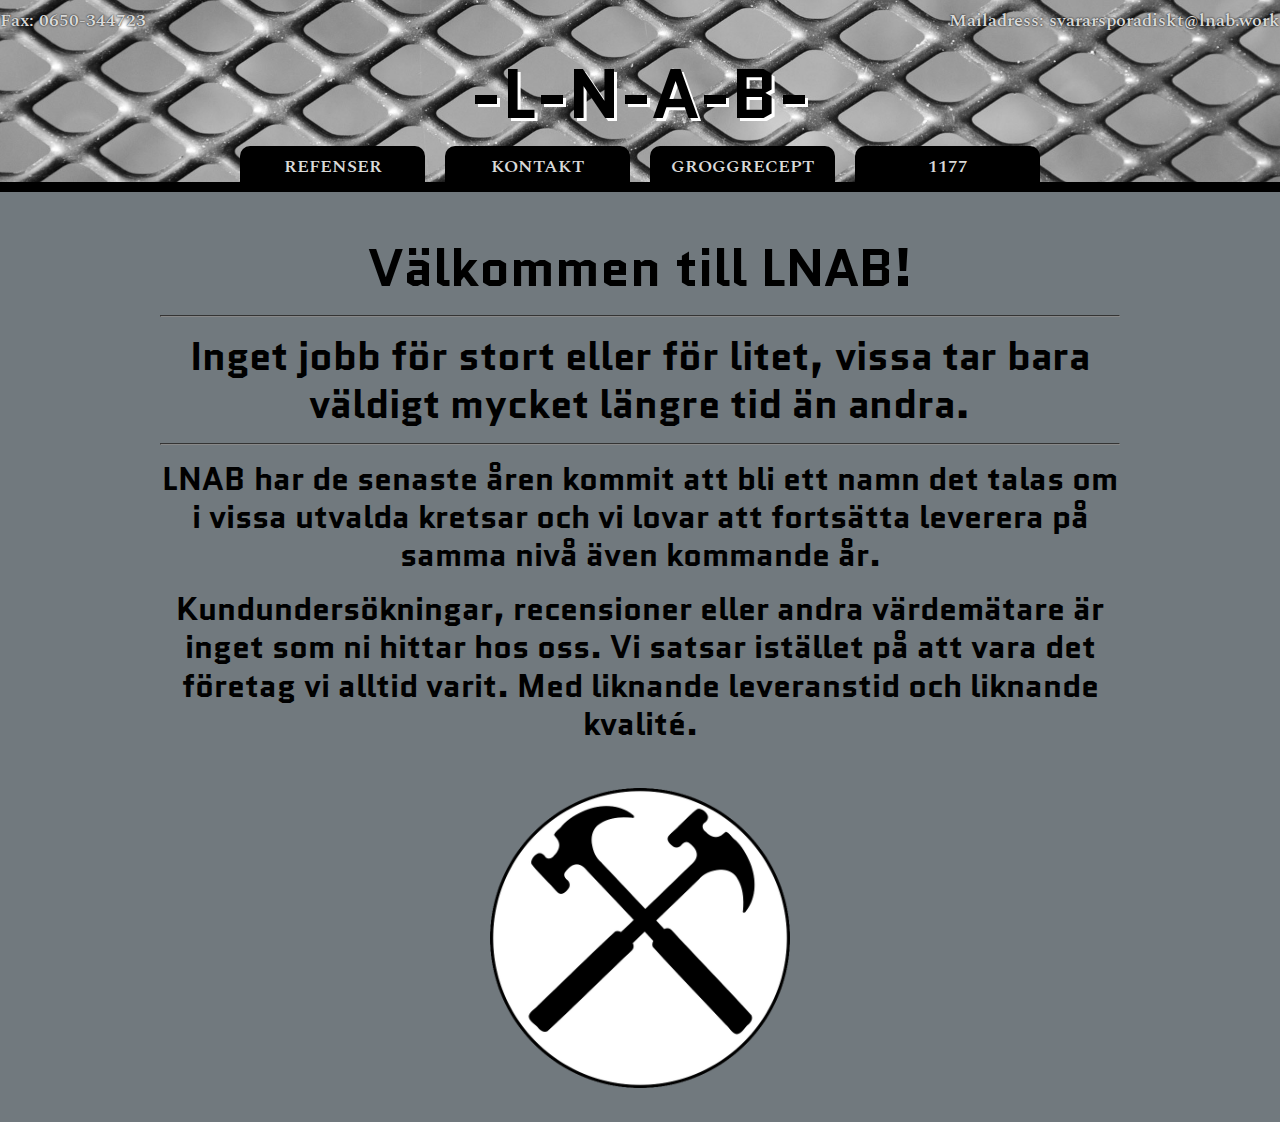
==== index.html @ e47db231 "1.1" ====
<!DOCTYPE html>
<html lang="sv">
    <head>
        <title>L-N-A-B</title>
        <meta charset="utf-8">
        <link href="css/main.css" rel="stylesheet" type="text/css">
        <link rel="preconnect" href="https://fonts.googleapis.com">
        <link rel="preconnect" href="https://fonts.gstatic.com" crossorigin>
        <link href="https://fonts.googleapis.com/css2?family=Quantico:wght@700&family=Spectral:wght@400;600&display=swap" rel="stylesheet">
    </head>
    <body class="startpage">
    	<div class="page">
    		<div class="header">
    			<div class="header-top">
                    <div class="header-top-inner">
                        <p>Fax: 0650-344723</p>
                        <p>Mailadress: svararsporadiskt@lnab.work</p>
                    </div>
    			</div>
    			<div class="header-bottom">
    				<a href="index.html">-L-N-A-B-</a>
    			</div>
                <div class="menubar">
                    <div class="menubar-inner">
                        <a href="referenser.html">Refenser</a>
                        <a href="contact.html">Kontakt</a>
                        <a href="https://groggbloggen.se/" target="_blank">Groggrecept</a>
                        <a href="https://www.1177.se/" target="_blank">1177</a>
                    </div>
                </div>  			
    		</div>

    		<div class="content">
    			<div class="content-top">
    				<h1>Välkommen till LNAB!</h1>
                    <hr>
                    <h3>Inget jobb för stort eller för litet, vissa tar bara väldigt mycket längre tid än andra.</h3>
                    <hr>
                    <h4>LNAB har de senaste åren kommit att bli ett namn det talas om i vissa utvalda kretsar och vi lovar att fortsätta 
                    leverera på samma nivå även kommande år.</h4>
                    <h4>Kundundersökningar, recensioner eller andra värdemätare är inget som ni hittar hos
                    oss. Vi satsar istället på att vara det företag vi alltid varit. Med liknande leveranstid och liknande kvalité.</h4>
                    <img src="images/crossed-hammers.png">
    			</div>
    		</div>
    	</div>
    </body>
</html>
---- css/main.css ----
/* fonts */
h1, h2, h3, h4, h5 {
	margin: 0 0 15px 0;
	font-family: 'Quantico', sans-serif;
	color: #000;
	font-weight: 700;
	line-height: 1.2;
}

h1 {
	font-size: 52px;
}

h3 {
	font-size: 40px;
}

h4 {
	font-size: 32px;
}

p {
	margin: 0;
	font-size: 18px;
	color: #222;
	font-weight: 400;
	font-family: 'Spectral', serif;
	line-height: 1.2;
}

a {
	margin: 0;
	font-size: 18px;
	color: #222;
	font-weight: 400;
	font-family: 'Spectral', serif;
	line-height: 1.2;
	text-decoration: none;
}

/* general */

body {
	margin: 0;
	background-color: #71797E;
}

hr {
	margin-top: 15px;
	margin-bottom: 15px;
	border-color: #888;
}

.btn {
	padding: 8px 16px;
	border: none;
	background: #000;
	color: #d9d9d9;
	cursor: pointer;
}

.btn:hover {
	background: #d9d9d9;
	color: #000;
}

.header {
	margin-bottom: 15px;
	border-bottom: solid 10px #000;
	background-image: url("../images/background.jpg");
	background-color: #ebeaea;
	background-position: center;
	background-repeat: no-repeat;
	background-size: cover;
}

.header-top {
}

.header-top-inner {
	display: flex;
	justify-content: space-between;
	max-width: 1400px;
	margin: 0 auto;
	padding: 10px 0;
}

.header-top p {
	text-shadow: 0 0 2px #000;
	color: #d9d9d9;
	font-weight: 600;
}

.header-bottom a {
	margin: 0 0 15px 0;
	font-size: 70px;
	text-shadow: 3px 3px 0 #fff;
	font-family: 'Quantico', sans-serif;
	color: #000;
	font-weight: 700;
	line-height: 1.2;
}

.header-bottom {
	max-width: 1400px;
	margin: 10px auto;
	text-align: center;
}

.menubar {
}

.menubar,
.menubar-inner {
	display: flex;
	align-items: center;
	justify-content: center;
}

.menubar a {
	min-width: 165px;
	padding: 10px 10px 5px 10px;
	margin-left: 10px;
	margin-right: 10px;
	background-color: #000;
	border-radius: 10px 10px 0 0 ;
	text-align: center;
	text-transform: uppercase;
	color: #d9d9d9;
	font-weight: 600;
}

.content {
	max-width: 1400px;
	margin-right: auto;
	margin-left: auto;
}

.content-top {
	max-width: 75%;
	margin-left: auto;
	margin-right: auto;
	padding-top: 30px;
	padding-bottom: 30px;
	text-align: center;
}

.content-top img {
	padding-top: 30px;
	max-width: 300px;
	height: auto;
}

.content-middle {
	display: flex;
	justify-content: center;
	align-items: center;
}

.content-middle-form,
.content-middle-img {
	width: 30%;
	text-align: center;
}

.content-middle-img img {
	max-width: 300px;
}

.content-middle-form input {
	padding: 5px;
	margin-right: auto;
	margin-left: auto;
	width: 100%;
	max-width: 300px;
}
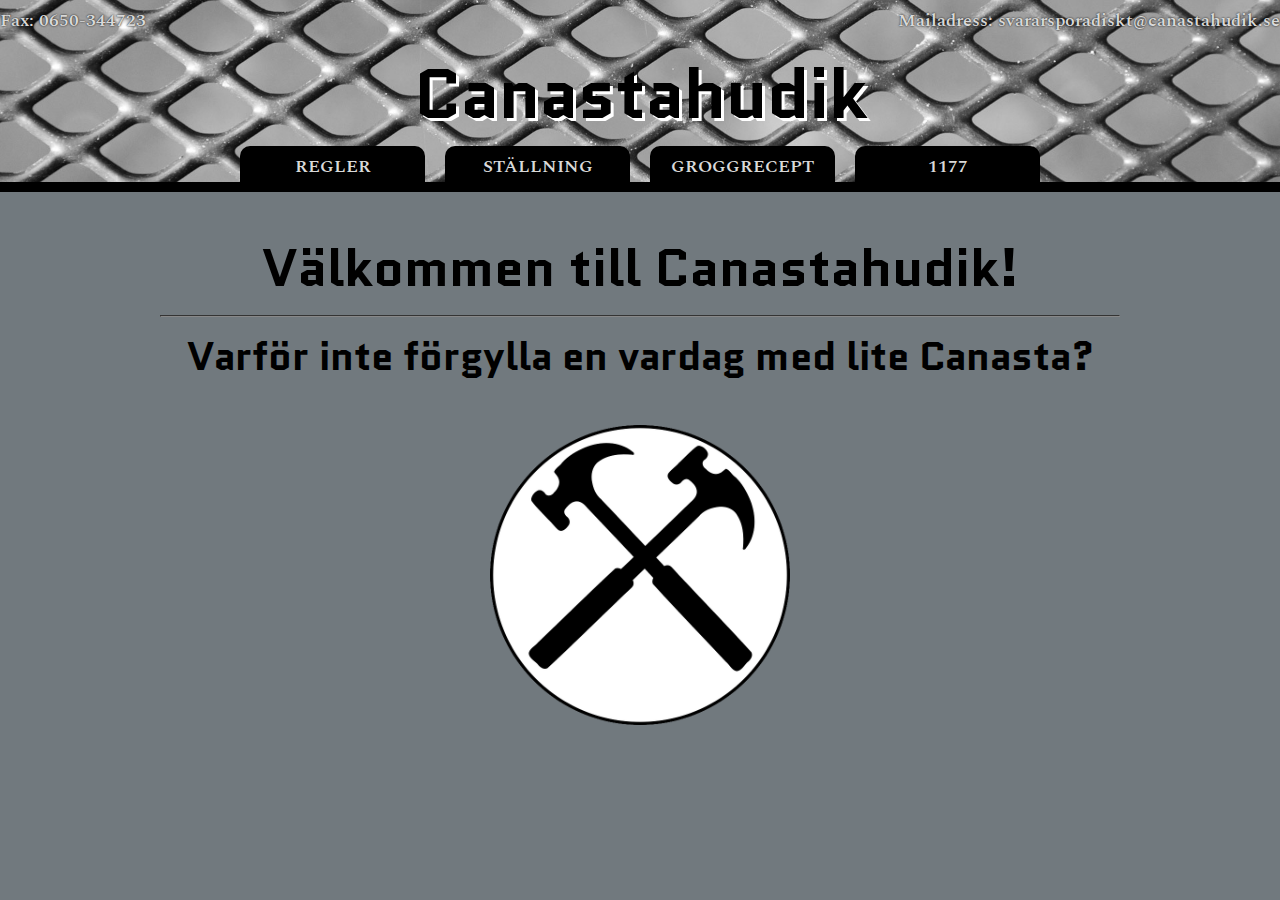
==== commit b9a37030: "1.2" ====
--- a/index.html
+++ b/index.html
@@ -1,7 +1,7 @@
 <!DOCTYPE html>
 <html lang="sv">
     <head>
-        <title>L-N-A-B</title>
+        <title>Canastahudik</title>
         <meta charset="utf-8">
         <link href="css/main.css" rel="stylesheet" type="text/css">
         <link rel="preconnect" href="https://fonts.googleapis.com">
@@ -14,16 +14,16 @@
     			<div class="header-top">
                     <div class="header-top-inner">
                         <p>Fax: 0650-344723</p>
-                        <p>Mailadress: svararsporadiskt@lnab.work</p>
+                        <p>Mailadress: svararsporadiskt@canastahudik.se</p>
                     </div>
     			</div>
     			<div class="header-bottom">
-    				<a href="index.html">-L-N-A-B-</a>
+    				<a href="index.html">Canastahudik</a>
     			</div>
                 <div class="menubar">
                     <div class="menubar-inner">
-                        <a href="referenser.html">Refenser</a>
-                        <a href="contact.html">Kontakt</a>
+                        <a href="referenser.html">Regler</a>
+                        <a href="contact.html">Ställning</a>
                         <a href="https://groggbloggen.se/" target="_blank">Groggrecept</a>
                         <a href="https://www.1177.se/" target="_blank">1177</a>
                     </div>
@@ -32,14 +32,9 @@
 
     		<div class="content">
     			<div class="content-top">
-    				<h1>Välkommen till LNAB!</h1>
+    				<h1>Välkommen till Canastahudik!</h1>
                     <hr>
-                    <h3>Inget jobb för stort eller för litet, vissa tar bara väldigt mycket längre tid än andra.</h3>
-                    <hr>
-                    <h4>LNAB har de senaste åren kommit att bli ett namn det talas om i vissa utvalda kretsar och vi lovar att fortsätta 
-                    leverera på samma nivå även kommande år.</h4>
-                    <h4>Kundundersökningar, recensioner eller andra värdemätare är inget som ni hittar hos
-                    oss. Vi satsar istället på att vara det företag vi alltid varit. Med liknande leveranstid och liknande kvalité.</h4>
+                    <h3>Varför inte förgylla en vardag med lite Canasta?</h3>
                     <img src="images/crossed-hammers.png">
     			</div>
     		</div>
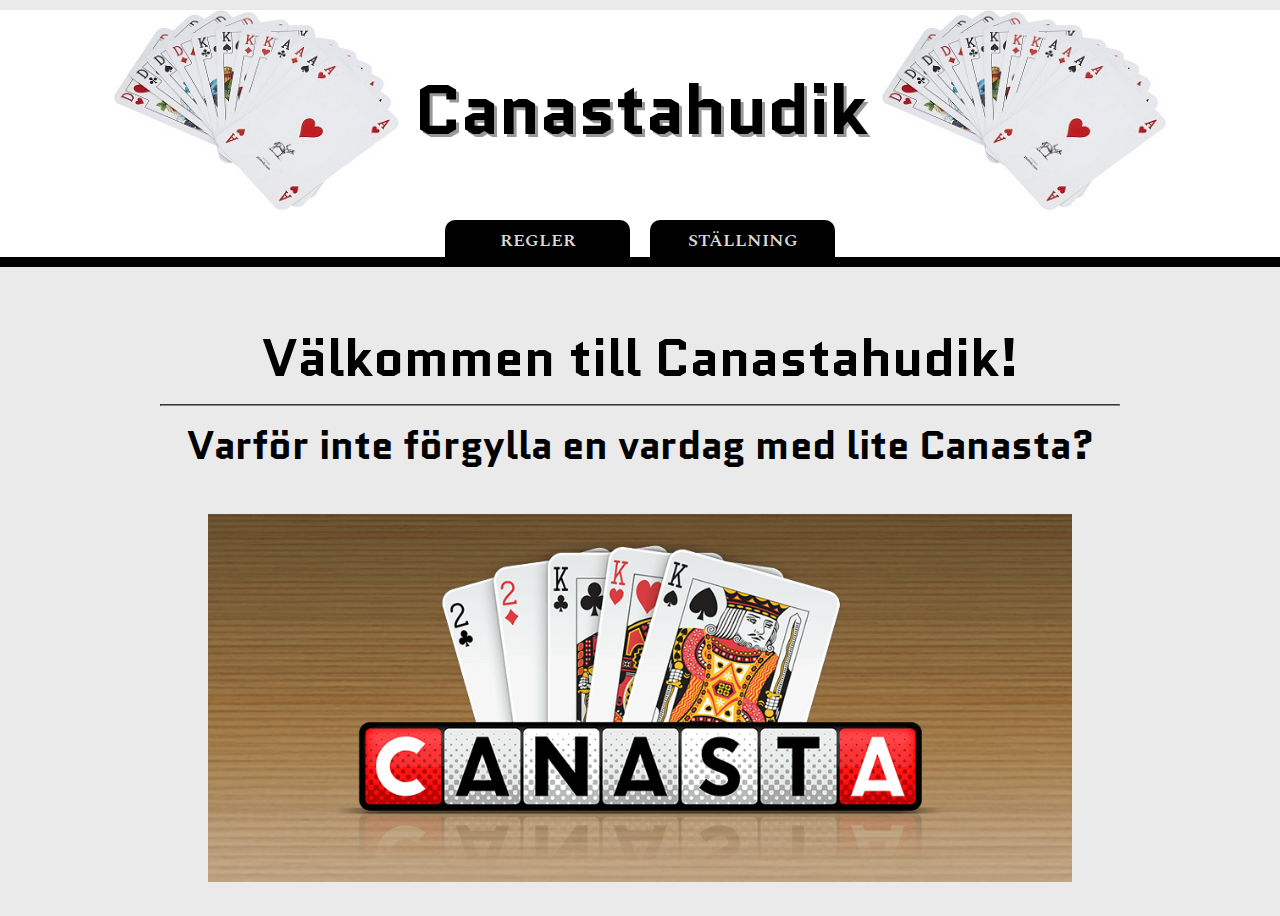
==== commit 1a702e1c: "1.3" ====
--- a/index.html
+++ b/index.html
@@ -12,20 +12,14 @@
     	<div class="page">
     		<div class="header">
     			<div class="header-top">
-                    <div class="header-top-inner">
-                        <p>Fax: 0650-344723</p>
-                        <p>Mailadress: svararsporadiskt@canastahudik.se</p>
-                    </div>
-    			</div>
-    			<div class="header-bottom">
+                    <img src="images/sideheader.jpg">
     				<a href="index.html">Canastahudik</a>
+                    <img src="images/sideheader.jpg">
     			</div>
                 <div class="menubar">
                     <div class="menubar-inner">
-                        <a href="referenser.html">Regler</a>
-                        <a href="contact.html">Ställning</a>
-                        <a href="https://groggbloggen.se/" target="_blank">Groggrecept</a>
-                        <a href="https://www.1177.se/" target="_blank">1177</a>
+                        <a href="rules.html">Regler</a>
+                        <a href="standing.html">Ställning</a>
                     </div>
                 </div>  			
     		</div>
@@ -35,7 +29,7 @@
     				<h1>Välkommen till Canastahudik!</h1>
                     <hr>
                     <h3>Varför inte förgylla en vardag med lite Canasta?</h3>
-                    <img src="images/crossed-hammers.png">
+                    <img src="images/canasta_front.png">
     			</div>
     		</div>
     	</div>
--- a/css/main.css
+++ b/css/main.css
@@ -42,7 +42,7 @@
 
 body {
 	margin: 0;
-	background-color: #71797E;
+	background-color: #ebeaea;
 }
 
 hr {
@@ -51,60 +51,36 @@
 	border-color: #888;
 }
 
-.btn {
-	padding: 8px 16px;
-	border: none;
-	background: #000;
-	color: #d9d9d9;
-	cursor: pointer;
-}
-
-.btn:hover {
-	background: #d9d9d9;
-	color: #000;
-}
+/* Header */
 
 .header {
-	margin-bottom: 15px;
+	margin-bottom: 30px;
 	border-bottom: solid 10px #000;
-	background-image: url("../images/background.jpg");
-	background-color: #ebeaea;
-	background-position: center;
-	background-repeat: no-repeat;
-	background-size: cover;
+	background-color: #fff;
 }
 
 .header-top {
+	display: flex;
+	justify-content: center;
+	align-items: center;
+	max-width: 1400px;
+	margin: 10px auto;
+	text-align: center;
 }
 
-.header-top-inner {
-	display: flex;
-	justify-content: space-between;
-	max-width: 1400px;
-	margin: 0 auto;
-	padding: 10px 0;
+.header-top img {
+	max-height: 200px;
+	width: auto;
 }
 
-.header-top p {
-	text-shadow: 0 0 2px #000;
-	color: #d9d9d9;
-	font-weight: 600;
-}
-
-.header-bottom a {
-	margin: 0 0 15px 0;
+.header-top a {
+	margin: 0 15px;
 	font-size: 70px;
-	text-shadow: 3px 3px 0 #fff;
+	text-shadow: 3px 3px 0 #999;
 	font-family: 'Quantico', sans-serif;
 	color: #000;
 	font-weight: 700;
 	line-height: 1.2;
-}
-
-.header-bottom {
-	max-width: 1400px;
-	margin: 10px auto;
-	text-align: center;
 }
 
 .menubar {
@@ -136,6 +112,8 @@
 	margin-left: auto;
 }
 
+/* Content */
+
 .content-top {
 	max-width: 75%;
 	margin-left: auto;
@@ -147,7 +125,7 @@
 
 .content-top img {
 	padding-top: 30px;
-	max-width: 300px;
+	max-width: 90%;
 	height: auto;
 }
 
@@ -173,4 +151,22 @@
 	margin-left: auto;
 	width: 100%;
 	max-width: 300px;
+}
+
+/* Standing */
+.standing-header {
+	margin-bottom: 5px;
+	text-align: center;
+}
+
+.standing-holder {
+	display: flex;
+	justify-content: center;
+	align-items: top;
+}
+
+.standing-inner {
+	margin:  2px 2px 0 0;
+	padding:  5px;
+	border:  1px solid #000;
 }